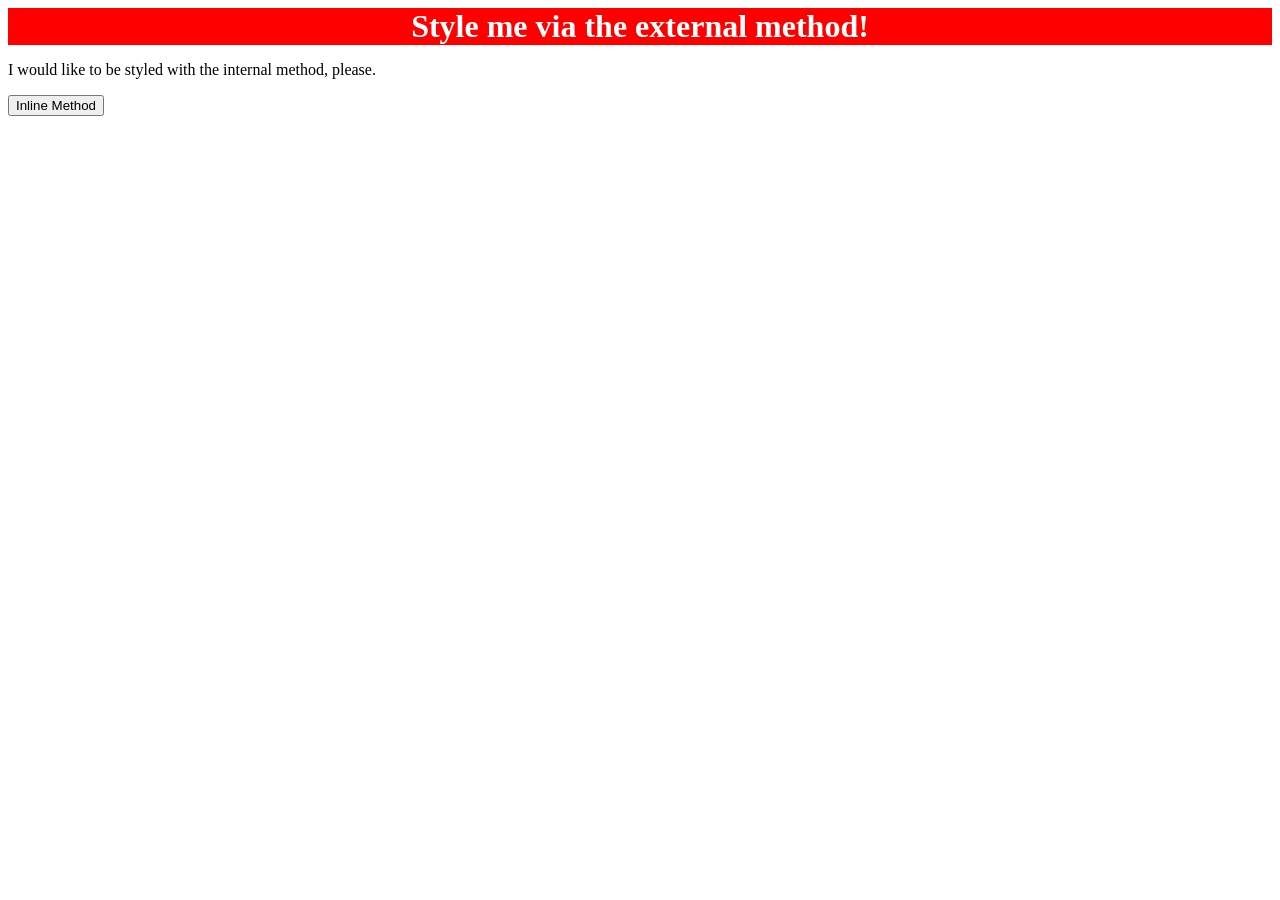
==== foundations/intro-to-css/01-css-methods/index.html @ 04bb3403 "Add css to exercise 01 Added a css file and linked it within the html file. Also added the first req" ====
<!DOCTYPE html>
<html lang="en">
  <head>
    <meta charset="UTF-8">
    <meta http-equiv="X-UA-Compatible" content="IE=edge">
    <meta name="viewport" content="width=device-width, initial-scale=1.0">
    <link rel="stylesheet" href="./style.css">
    <title>Methods for Adding CSS</title>
  </head>
  <body>
    <div>Style me via the external method!</div>
    <p>I would like to be styled with the internal method, please.</p>
    <button>Inline Method</button>
  </body>
</html>
---- foundations/intro-to-css/01-css-methods/style.css ----
div {
    background-color: red;
    color: white;
    font-size: 32px;
    text-align: center;
    font-weight: bold;
}
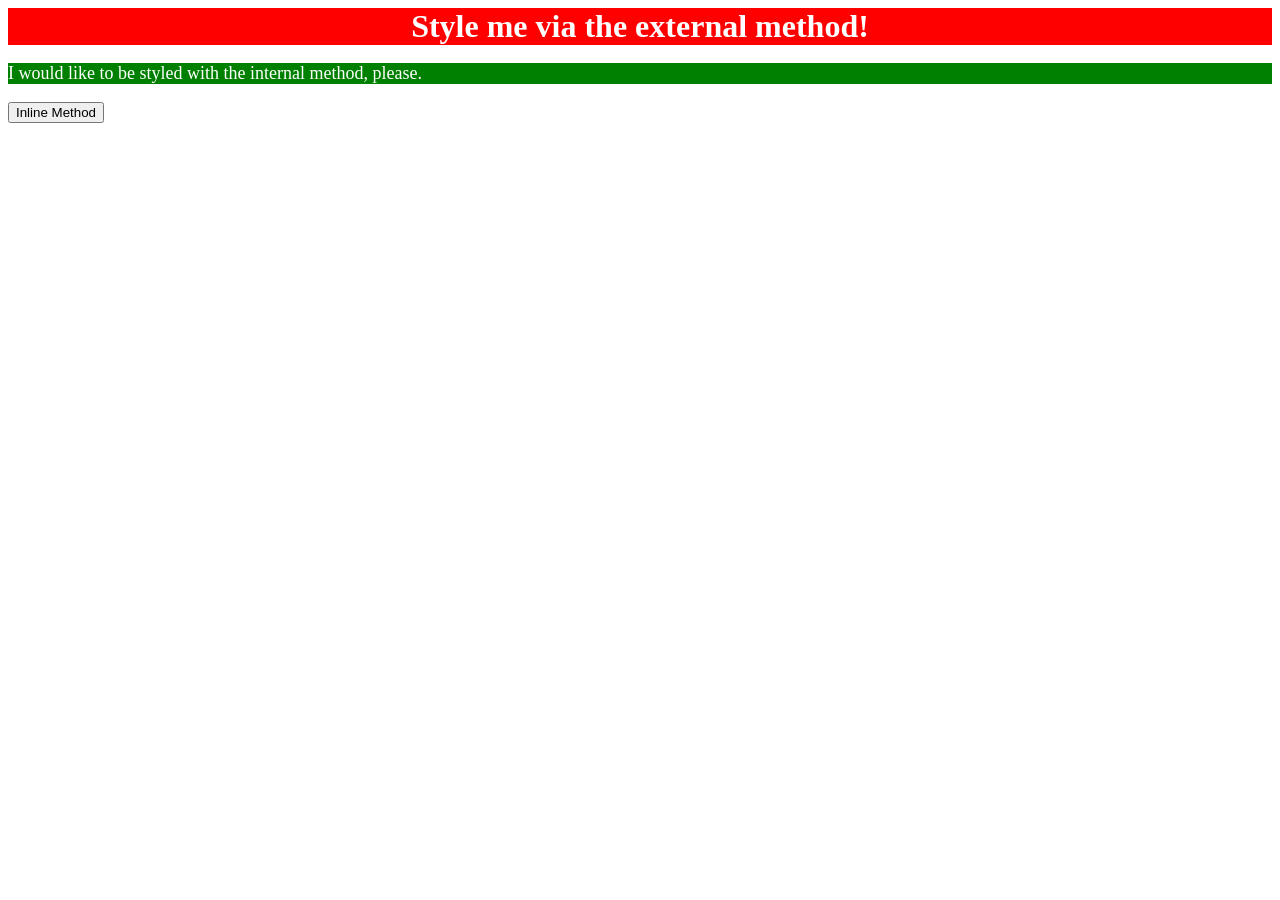
==== commit e34abd78: "Refactor p styling Refactored location of css styling of the p element to be contained within the in" ====
--- a/foundations/intro-to-css/01-css-methods/index.html
+++ b/foundations/intro-to-css/01-css-methods/index.html
@@ -6,6 +6,14 @@
     <meta name="viewport" content="width=device-width, initial-scale=1.0">
     <link rel="stylesheet" href="./style.css">
     <title>Methods for Adding CSS</title>
+
+    <style>
+      p {
+    background-color: green;
+    color: white;
+    font-size: 18px;
+}
+    </style>
   </head>
   <body>
     <div>Style me via the external method!</div>
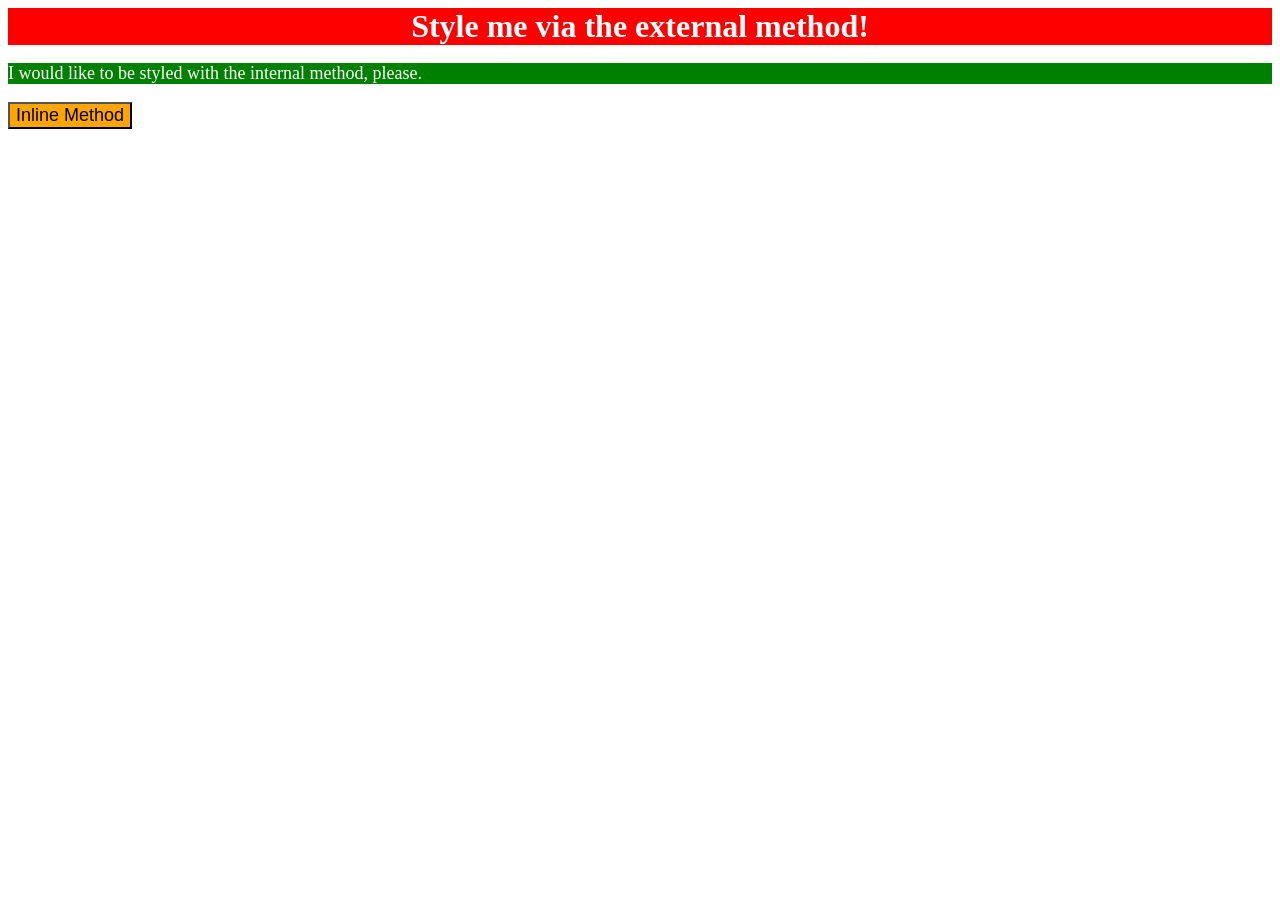
==== commit 32b63ef2: "Add inline styling to button in exercise 01" ====
--- a/foundations/intro-to-css/01-css-methods/index.html
+++ b/foundations/intro-to-css/01-css-methods/index.html
@@ -8,16 +8,16 @@
     <title>Methods for Adding CSS</title>
 
     <style>
-      p {
-    background-color: green;
-    color: white;
-    font-size: 18px;
-}
+    p {
+      background-color: green;
+      color: white;
+      font-size: 18px;
+    }
     </style>
   </head>
   <body>
     <div>Style me via the external method!</div>
     <p>I would like to be styled with the internal method, please.</p>
-    <button>Inline Method</button>
+    <button style="background-color: orange; font-size: 18px;">Inline Method</button>
   </body>
 </html>
